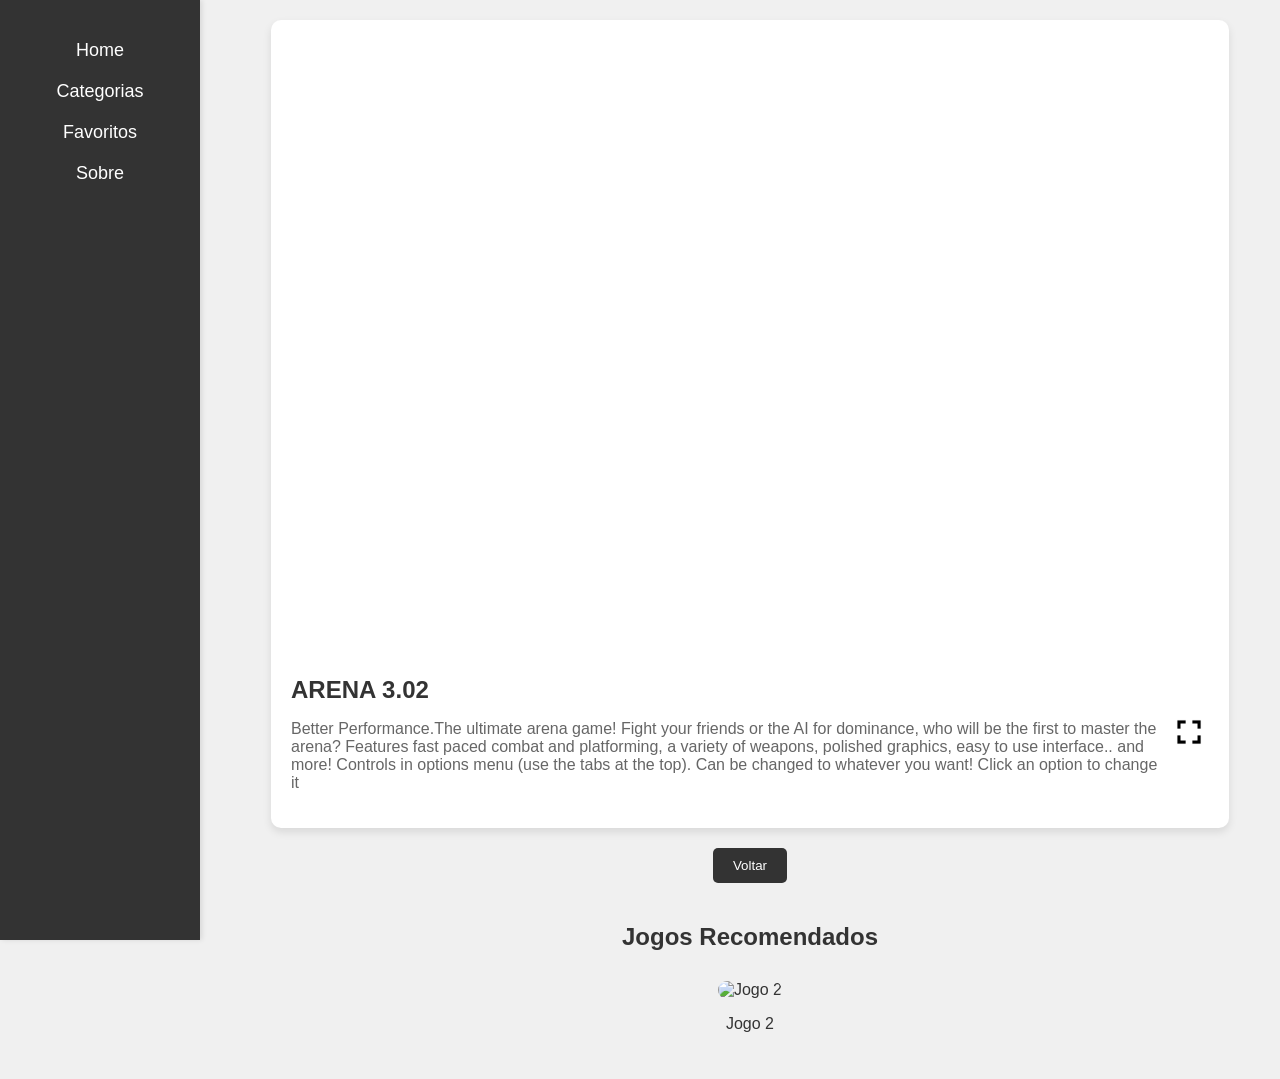
==== arena.html @ 08bf5259 "Add files via upload" ====
<!DOCTYPE html>
<html lang="pt-BR">
<head>
    <meta charset="UTF-8">
    <meta name="viewport" content="width=device-width, initial-scale=1.0">
    <title>ARENA - Legendary-games</title>
    <link rel="stylesheet" href="style.css">
</head>
<body>
    <nav class="navbar">
        <ul>
            <li><a href="index.html">Home</a></li>
            <li><a href="#">Categorias</a></li>
            <li><a href="#">Favoritos</a></li>
            <li><a href="#">Sobre</a></li>
        </ul>
    </nav>

    <div class="content">
        <div id="game-container">
            <iframe src="https://scratch.mit.edu/projects/139025103/embed" allowfullscreen></iframe>
            
            <div class="game-info-container">
                <div class="game-info">
                    <h1 class="game-title">ARENA 3.02</h1>
                    <p class="description">Better Performance.The ultimate arena game! Fight your friends or the AI for dominance, who will be the first to master the arena? Features fast paced combat and platforming, a variety of weapons, polished graphics, easy to use interface.. and more! Controls in options menu (use the tabs at the top). Can be changed to whatever you want! Click an option to change it</p>
                </div>
                <div class="controls">
                    <img id="fullscreen-btn" src="Fullscreen.png" alt="Tela cheia" onclick="goFullScreen()">
                </div>
            </div>
        </div>

        <button id="back-btn" onclick="goBack()">Voltar</button>

        <section id="recommendations">
            <h2>Jogos Recomendados</h2>
            <div class="recommended-game" onclick="openGame('game2.html')">
                <img src="game2.jpg" alt="Jogo 2">
                <p>Jogo 2</p>
            </div>
        </section>
    </div>

    <script src="scripts.js"></script>
</body>
</html>
---- style.css ----
/* Estilo geral */
body {
    font-family: 'Arial', sans-serif;
    background-color: #f0f0f0;
    margin: 0;
    padding: 0;
    color: #333;
    display: flex;
}

/* Navbar */
.navbar {
    width: 200px;
    position: fixed;
    top: 0;
    left: 0;
    height: 100%;
    background-color: #333;
    padding: 20px 0;
    box-shadow: 2px 0 5px rgba(0, 0, 0, 0.1);
}

.navbar ul {
    list-style-type: none;
    padding: 0;
}

.navbar ul li {
    margin: 20px 0;
}

.navbar ul li a {
    text-decoration: none;
    color: white;
    font-size: 18px;
    display: block;
    text-align: center;
}

.navbar ul li a:hover {
    background-color: #555;
    border-radius: 5px;
    padding: 10px 0;
}

/* Conteúdo */
.content {
    margin-left: 220px;
    width: calc(100% - 220px);
    padding: 20px;
    text-align: center;
}

/* Contêiner do Jogo */
#game-container {
    margin: 0 auto;
    text-align: center;
    background-color: #fff;
    padding: 20px;
    border-radius: 10px;
    box-shadow: 0 4px 8px rgba(0, 0, 0, 0.1);
    width: 90%;
    max-width: 1000px;
}

/* Iframe em tela cheia */
#game-container iframe {
    width: 100%;
    height: 600px;
    border: none;
    border-radius: 10px;
    display: block;
}

/* Alinhar nome, descrição e botão de fullscreen na mesma linha */
.game-info-container {
    display: flex;
    justify-content: space-between;
    align-items: center;
    margin-top: 20px;
}

.game-info {
    text-align: left;
}

.game-title {
    font-size: 24px;
    color: #333;
    margin-bottom: 5px;
}

.description {
    font-size: 16px;
    color: #666;
}

/* Botão de fullscreen alinhado à direita */
.controls {
    text-align: right;
}

#fullscreen-btn {
    cursor: pointer;
    width: 40px;
    height: 40px;
    transition: transform 0.3s ease;
}

#fullscreen-btn:hover {
    transform: scale(1.2);
}

/* Botão de voltar */
#back-btn {
    margin-top: 20px;
    padding: 10px 20px;
    background-color: #333;
    color: white;
    border: none;
    border-radius: 5px;
    cursor: pointer;
    transition: background-color 0.3s ease;
}

#back-btn:hover {
    background-color: #555;
}

/* Seção de recomendações */
#recommendations {
    margin-top: 40px;
    text-align: center;
}

#recommendations h2 {
    color: #333;
    margin-bottom: 20px;
}

.recommended-game {
    display: inline-block;
    margin: 10px;
    width: 150px;
    cursor: pointer;
    position: relative;
    transition: transform 0.3s ease;
}

.recommended-game img {
    width: 100%;
    border-radius: 10px;
    transition: transform 0.3s ease;
}

/* Nome do jogo oculto inicialmente */
.recommended-game .game-title {
    position: absolute;
    bottom: 10px;
    left: 0;
    right: 0;
    text-align: center;
    color: white;
    background-color: rgba(0, 0, 0, 0.7);
    opacity: 0;
    visibility: hidden;
    transition: opacity 0.3s ease, visibility 0.3s ease;
    padding: 5px;
    border-radius: 5px;
}

/* Efeito ao passar o mouse na imagem */
.recommended-game:hover img {
    transform: scale(1.1);
}

.recommended-game:hover .game-title {
    opacity: 1;
    visibility: visible;
}

/* Iframe em fullscreen */
:fullscreen iframe {
    width: 100vw;
    height: 100vh;
}
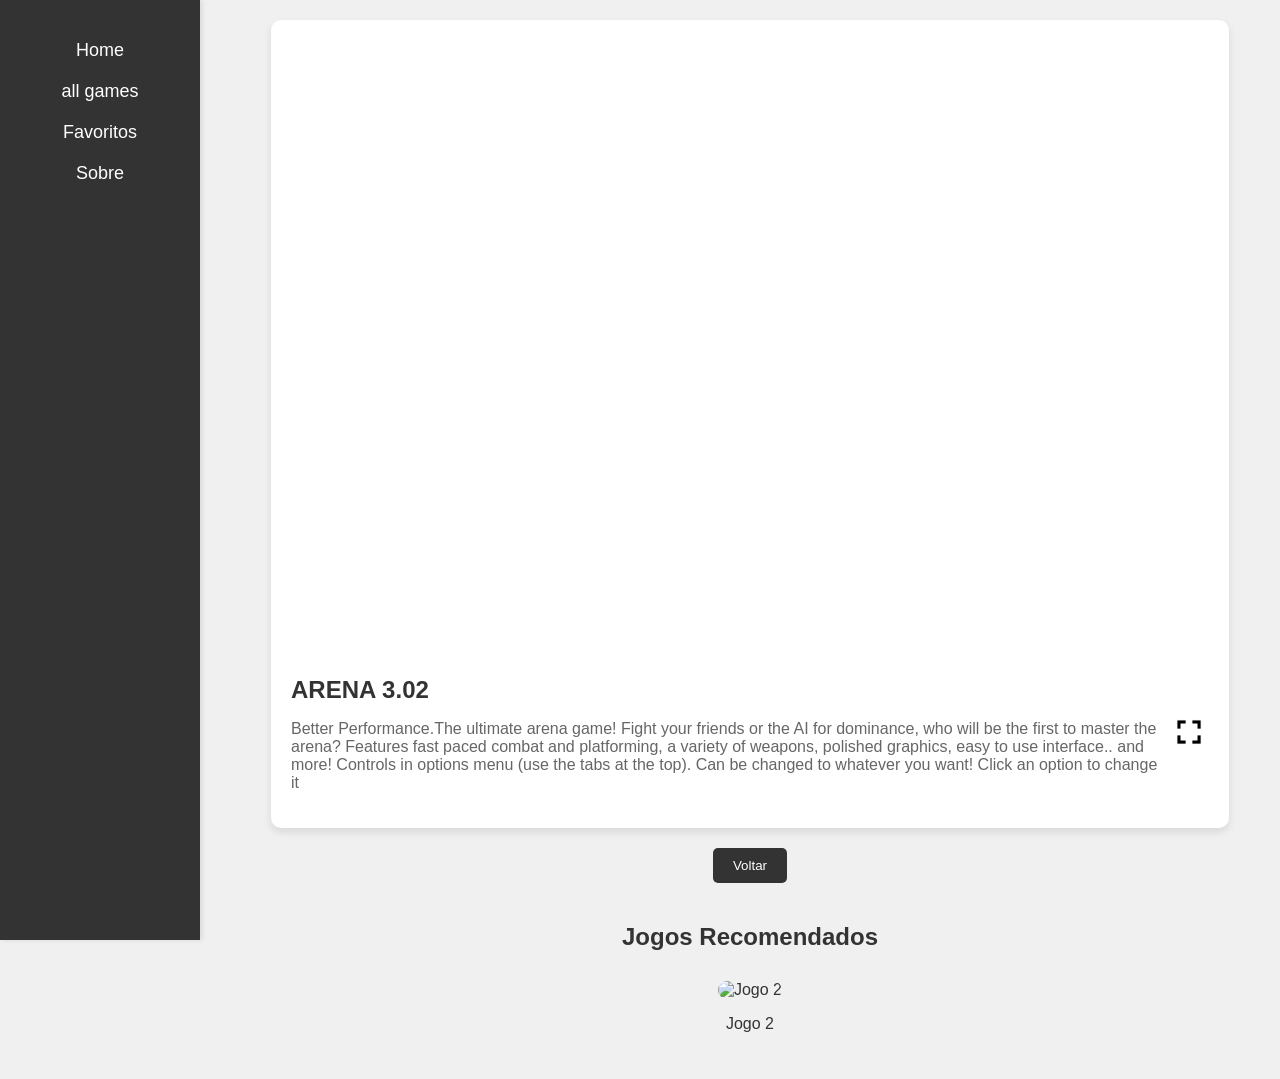
==== commit 3432fb5d: "Add files via upload" ====
--- a/arena.html
+++ b/arena.html
@@ -4,13 +4,13 @@
     <meta charset="UTF-8">
     <meta name="viewport" content="width=device-width, initial-scale=1.0">
     <title>ARENA - Legendary-games</title>
-    <link rel="stylesheet" href="style.css">
+    <link rel="stylesheet" href="styles.css">
 </head>
 <body>
     <nav class="navbar">
         <ul>
             <li><a href="index.html">Home</a></li>
-            <li><a href="#">Categorias</a></li>
+            <li><a href="game-list.html">all games</a></li>
             <li><a href="#">Favoritos</a></li>
             <li><a href="#">Sobre</a></li>
         </ul>
--- a/styles.css
+++ b/styles.css
@@ -0,0 +1,199 @@
+/* Estilo geral */
+body {
+    font-family: 'Arial', sans-serif;
+    background-color: #f0f0f0;
+    margin: 0;
+    padding: 0;
+    color: #333;
+    display: flex;
+}
+
+/* Navbar */
+.navbar {
+    width: 200px;
+    position: fixed;
+    top: 0;
+    left: 0;
+    height: 100%;
+    background-color: #333;
+    padding: 20px 0;
+    box-shadow: 2px 0 5px rgba(0, 0, 0, 0.1);
+}
+
+.navbar ul {
+    list-style-type: none;
+    padding: 0;
+}
+
+.navbar ul li {
+    margin: 20px 0;
+}
+
+.navbar ul li a {
+    text-decoration: none;
+    color: white;
+    font-size: 18px;
+    display: block;
+    text-align: center;
+}
+
+.navbar ul li a:hover {
+    background-color: #555;
+    border-radius: 5px;
+    padding: 10px 0;
+}
+
+/* Conteúdo */
+.content {
+    margin-left: 220px;
+    width: calc(100% - 220px);
+    padding: 20px;
+    text-align: center;
+}
+
+.games-section {
+    display: flex;
+    flex-wrap: wrap;
+    justify-content: space-around;
+    padding: 20px;
+    background-color: var(--games-section-bg);
+    margin: 20px;
+    border-radius: 10px;
+    overflow-y: auto;
+    max-height: 80vh;
+    scrollbar-color: var(--primary-color) var(--background-color);
+    scrollbar-width: thin;
+}
+/* Contêiner do Jogo */
+#game-container {
+    margin: 0 auto;
+    text-align: center;
+    background-color: #fff;
+    padding: 20px;
+    border-radius: 10px;
+    box-shadow: 0 4px 8px rgba(0, 0, 0, 0.1);
+    width: 90%;
+    max-width: 1000px;
+}
+
+/* Iframe em tela cheia */
+#game-container iframe {
+    width: 100%;
+    height: 600px;
+    border: none;
+    border-radius: 10px;
+    display: block;
+}
+
+/* Alinhar nome, descrição e botão de fullscreen na mesma linha */
+.game-info-container {
+    display: flex;
+    justify-content: space-between;
+    align-items: center;
+    margin-top: 20px;
+}
+
+.game-info {
+    text-align: left;
+}
+
+.game-title {
+    font-size: 24px;
+    color: #333;
+    margin-bottom: 5px;
+}
+
+.description {
+    font-size: 16px;
+    color: #666;
+}
+
+/* Botão de fullscreen alinhado à direita */
+.controls {
+    text-align: right;
+}
+
+#fullscreen-btn {
+    cursor: pointer;
+    width: 40px;
+    height: 40px;
+    transition: transform 0.3s ease;
+}
+
+#fullscreen-btn:hover {
+    transform: scale(1.2);
+}
+
+/* Botão de voltar */
+#back-btn {
+    margin-top: 20px;
+    padding: 10px 20px;
+    background-color: #333;
+    color: white;
+    border: none;
+    border-radius: 5px;
+    cursor: pointer;
+    transition: background-color 0.3s ease;
+}
+
+#back-btn:hover {
+    background-color: #555;
+}
+
+/* Seção de recomendações */
+#recommendations {
+    margin-top: 40px;
+    text-align: center;
+}
+
+#recommendations h2 {
+    color: #333;
+    margin-bottom: 20px;
+}
+
+.recommended-game {
+    display: inline-block;
+    margin: 10px;
+    width: 150px;
+    cursor: pointer;
+    position: relative;
+    transition: transform 0.3s ease;
+}
+
+.recommended-game img {
+    width: 100%;
+    border-radius: 10px;
+    transition: transform 0.3s ease;
+}
+
+/* Nome do jogo oculto inicialmente */
+.recommended-game .game-title {
+    position: absolute;
+    bottom: 10px;
+    left: 0;
+    right: 0;
+    text-align: center;
+    color: white;
+    background-color: rgba(0, 0, 0, 0.7);
+    opacity: 0;
+    visibility: hidden;
+    transition: opacity 0.3s ease, visibility 0.3s ease;
+    padding: 5px;
+    border-radius: 5px;
+}
+
+/* Efeito ao passar o mouse na imagem */
+.recommended-game:hover img {
+    transform: scale(1.1);
+}
+
+.recommended-game:hover .game-title {
+    opacity: 1;
+    visibility: visible;
+}
+
+/* Iframe em fullscreen */
+:fullscreen iframe {
+    width: 100vw;
+    height: 100vh;
+}
